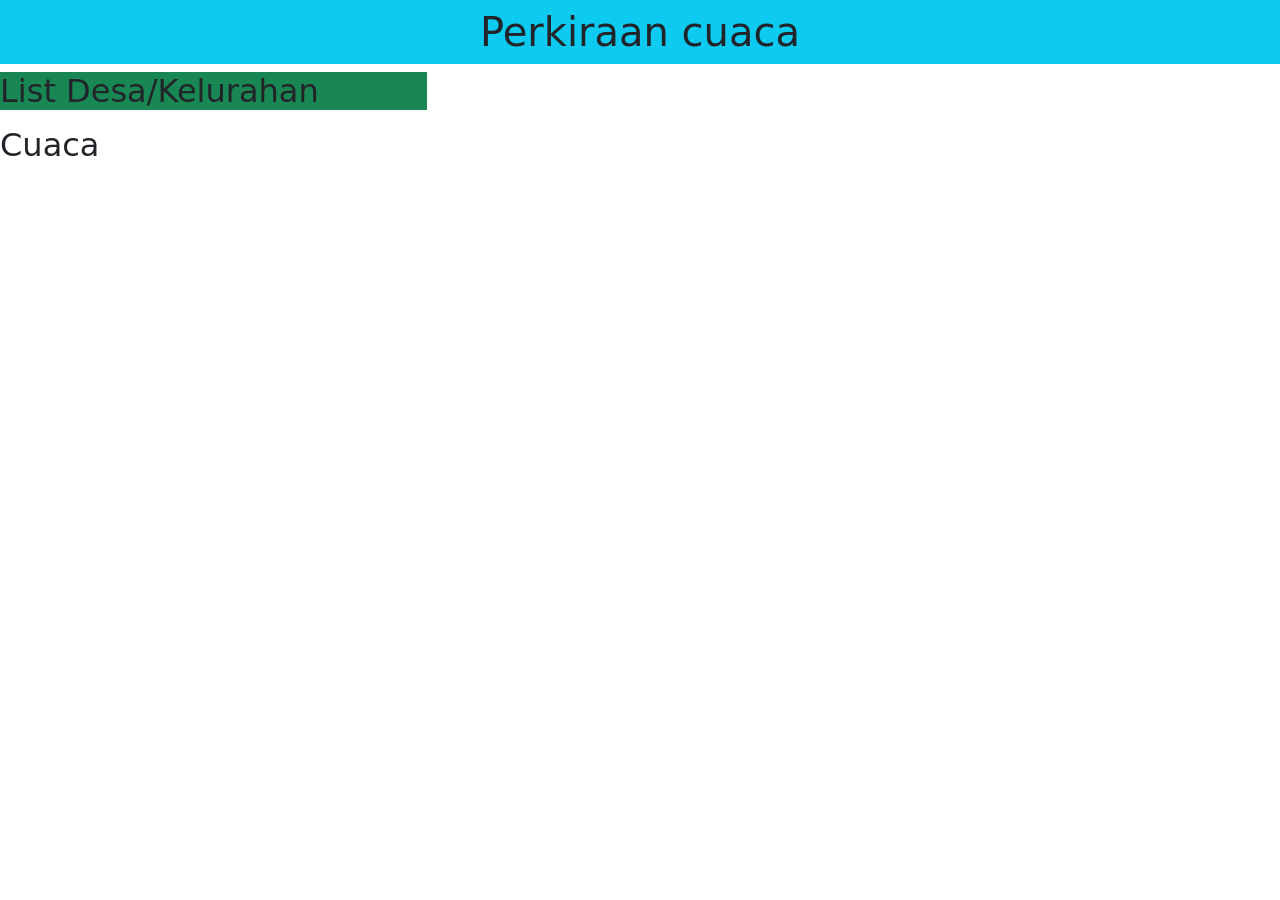
==== cuaca/index.html @ cfad3a4c "a" ====
<!DOCTYPE html>
<html lang="en">
<head>
    <meta charset="UTF-8">
    <meta name="viewport" content="width=device-width, initial-scale=1.0">
    <title>Document</title>
    <link href="https://cdn.jsdelivr.net/npm/bootstrap@5.3.5/dist/css/bootstrap.min.css" rel="stylesheet" integrity="sha384-SgOJa3DmI69IUzQ2PVdRZhwQ+dy64/BUtbMJw1MZ8t5HZApcHrRKUc4W0kG879m7" crossorigin="anonymous">
</head>
<body>
    <h1 class="bg-info text-center p-2">Perkiraan cuaca</h1>
    <h2 class="bg-success col-lg-4">List Desa/Kelurahan</h2>
    <ul class="bg-warning col-md-4" id="list-desa"></ul>
    <h2>Cuaca</h2>
    <p id="desa"></p>
    <p id="kecamatan"></p>
    <ul id="list-cuaca"></ul>
    <script src="script.js"></script>
    
</body>
</html>
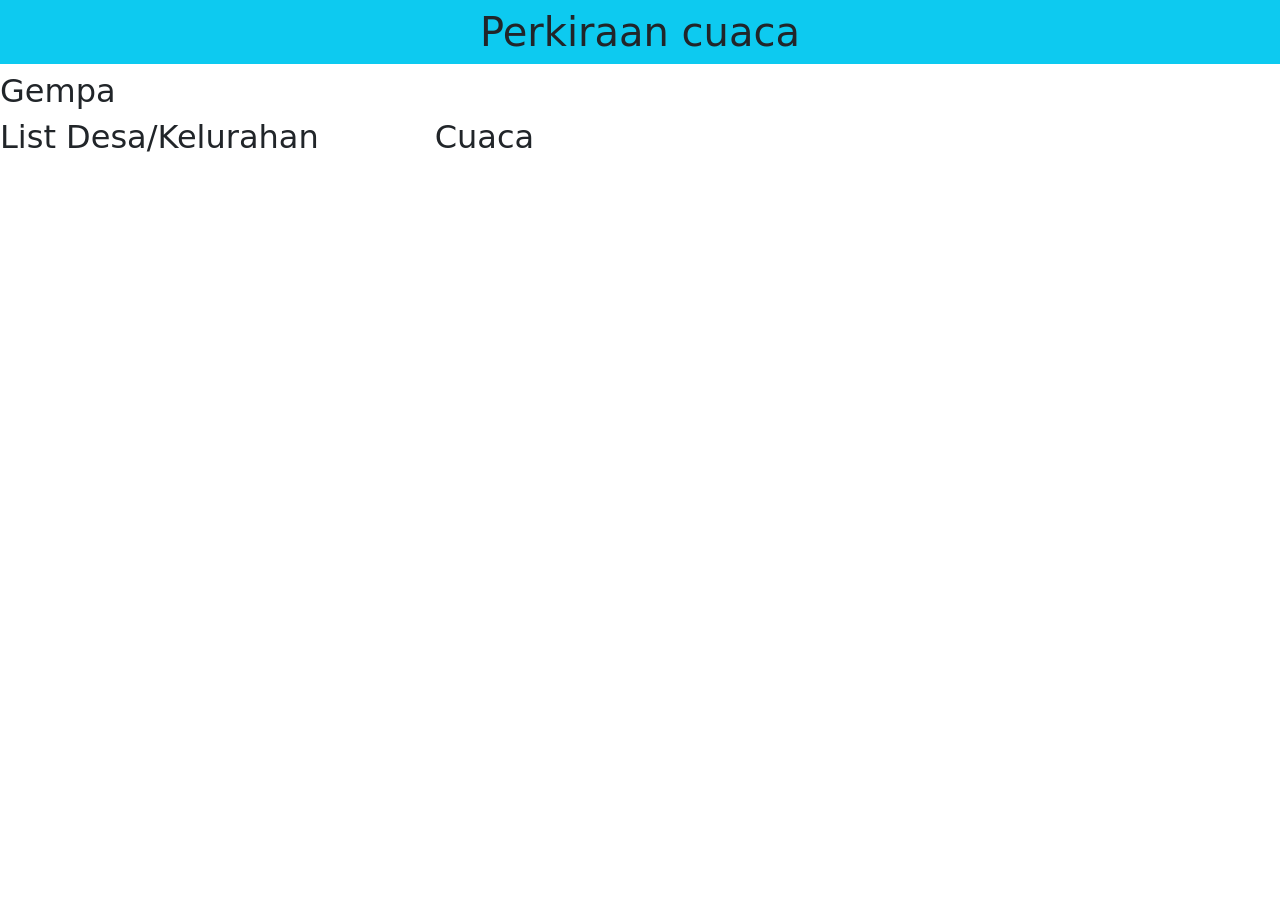
==== commit da4707ec: "a" ====
--- a/cuaca/index.html
+++ b/cuaca/index.html
@@ -7,13 +7,27 @@
     <link href="https://cdn.jsdelivr.net/npm/bootstrap@5.3.5/dist/css/bootstrap.min.css" rel="stylesheet" integrity="sha384-SgOJa3DmI69IUzQ2PVdRZhwQ+dy64/BUtbMJw1MZ8t5HZApcHrRKUc4W0kG879m7" crossorigin="anonymous">
 </head>
 <body>
+    <div class="containner">
     <h1 class="bg-info text-center p-2">Perkiraan cuaca</h1>
-    <h2 class="bg-success col-lg-4">List Desa/Kelurahan</h2>
-    <ul class="bg-warning col-md-4" id="list-desa"></ul>
-    <h2>Cuaca</h2>
-    <p id="desa"></p>
-    <p id="kecamatan"></p>
-    <ul id="list-cuaca"></ul>
+               <h2>Gempa</h2>
+               <div id="gempa" class="row"></div>
+              
+    <div class="row">
+        <div class="col-lg-4">
+            <h2>List Desa/Kelurahan</h2>
+            <ul class="list-group" id="list-desa"></ul>
+        </div>
+        <div class="col-lg-4">
+            <h2>Cuaca</h2> 
+            <p id="desa"></p>
+            <p id="kecamatan"></p>
+            <div id="list-cuaca" class="row"></div>
+            </div>
+        </div>
+    </div>
+    
+    
+    </div>
     <script src="script.js"></script>
     
 </body>
